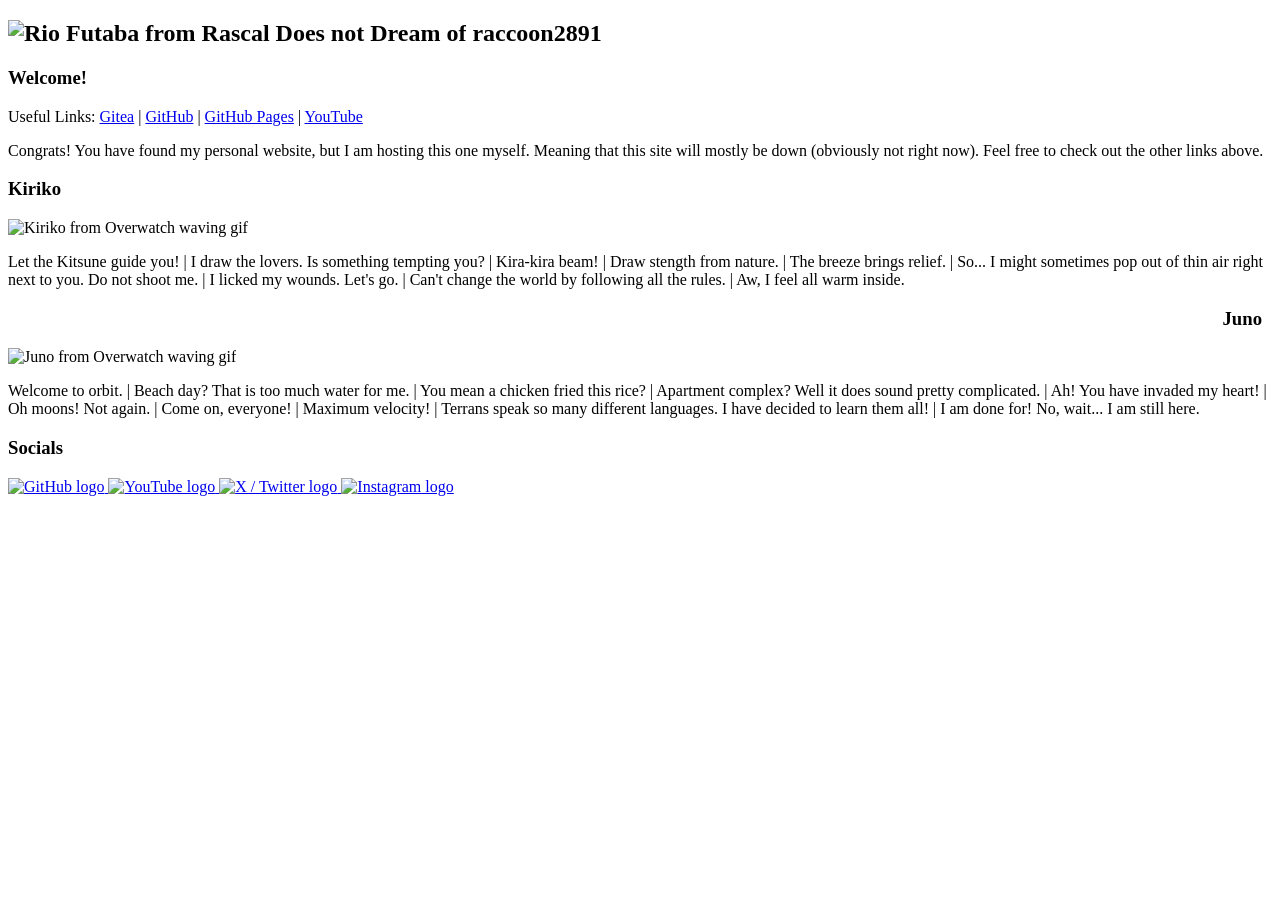
==== index.html @ 63645a69 "Resolved: Merge conflict - dont git push force i have been fighting with this commit forever" ====
<!DOCTYPE html>
<html lang="en">
<head>
    <meta charset="UTF-8"/>
    <link rel="icon" type="image/svg+xml" href="raccoon48x48.svg">
    <meta name="viewport" content="initial-scale=1, width=device-width" />
    <meta property="og:title" content="raccoon2891">
    <meta property="author" content="Diego R. / SanicSquirtle428">
    <meta property="og:url" content="https://raccoon2891.com">
    <meta property="og:type" content="website">
    <meta property="og:description" content="Diego's personal website that is hosted by him.">

    <link rel="stylesheet" href="style2025-11-16.css">
    <script src="year2025-11-16.js"></script>
    <link rel="preconnect" href="https://fonts.googleapis.com">
	<link rel="preconnect" href="https://fonts.gstatic.com" crossorigin>
	<link href="https://fonts.googleapis.com/css2?family=900&family=Open+Sans:ital,wght@0,300..800;1,300..800&display=swap"
	    rel="stylesheet">
    <title>raccoon2891</title>
    <header>
        <h2>
            <img src="https://preview.redd.it/futaba-rio-icons-v0-49501z8opjmf1.jpg?width=1080&crop=smart&auto=webp&s=15ee91fefe6b3c27fc0e938ba510d391f210aa8a"
                alt="Rio Futaba from Rascal Does not Dream of">
            raccoon2891
        </h2>
    </header>
</head>
<body>
    <h3 class="center">Welcome!</h3>
    <p class="center">
        Useful Links: <a href="https://git.raccoon2891.com">Gitea</a> | 
        <a href="https://github.com/sanicsquirtle420">GitHub</a> | 
        <a href="https://sanicsquirtle420.github.io">GitHub Pages</a> | 
        <a href="https://youtube.com/SanicSquirtle420">YouTube</a> 
    </p>
    <p class="center">
        Congrats! You have found my personal website, but I am hosting this one myself.
        Meaning that this site will mostly be down (obviously not right now). Feel free
        to check out the other links above.
    </p>
    <h3>Kiriko</h3>
    <div class="wrap wrap-left">
        <img src="https://media1.tenor.com/m/WhpJvJkWSMcAAAAd/kiriko-kiriko-wave.gif" 
        class="wrap-left" alt="Kiriko from Overwatch waving gif">
        
        <p>
            Let the Kitsune guide you! | I draw the lovers. Is something tempting you? | Kira-kira 
            beam! | Draw stength from nature. | The breeze brings relief. | So... I might sometimes
            pop out of thin air right next to you. Do not shoot me. | I licked my wounds. Let's go. |
            Can't change the world by following all the rules. | Aw, I feel all warm inside. 
        </p>
    </div>
    <h3 style="text-align: right ; padding-right: 10px">Juno</h3> 
    <div class="wrap wrap-right">
        <img src="https://media1.tenor.com/m/M5IQwflJz0UAAAAd/juno-overwatch.gif"
        class="wrap-right" alt="Juno from Overwatch waving gif">
        <p>
            Welcome to orbit. | Beach day? That is too much water for me. | You mean a chicken
            fried this rice? | Apartment complex? Well it does sound pretty complicated. | Ah!
            You have invaded my heart! | Oh moons! Not again. | Come on, everyone! | Maximum
            velocity! | Terrans speak so many different languages. I have decided to learn them all! |
            I am done for! No, wait... I am still here.
        </p>
    </div>
    <h3>Socials</h3>
    <div class="social">
	    <a href="https://github.com/sanicsquirtle420">
		    <img src="https://raw.githubusercontent.com/sanicsquirtle420/sanicsquirtle420.github.io/refs/heads/main/public/assets/github64x64.png"
			 alt="GitHub logo"/>
	    </a>
	    <a href="https://www.youtube.com/sanicsquirtle420">
		    <img src="https://raw.githubusercontent.com/sanicsquirtle420/sanicsquirtle420.github.io/refs/heads/main/public/assets/youtube64x64.png"
			 alt="YouTube logo"/>
	    </a>
	    <a href="https://x.com/sanicsquirtle42">
		    <img src="https://raw.githubusercontent.com/sanicsquirtle420/sanicsquirtle420.github.io/refs/heads/main/public/assets/x-twitter64x64.png"
			 alt="X / Twitter logo"/>
	    </a>
	    <a href="https://www.instagram.com/sanicsquirtle428">
		    <img src="https://raw.githubusercontent.com/sanicsquirtle420/sanicsquirtle420.github.io/refs/heads/main/public/assets/instagram64x64.png"
			 alt="Instagram logo"/>
	    </a>
    </div>
</body>
<footer>
    <p id="footer-p"></p>
</footer>
</html>
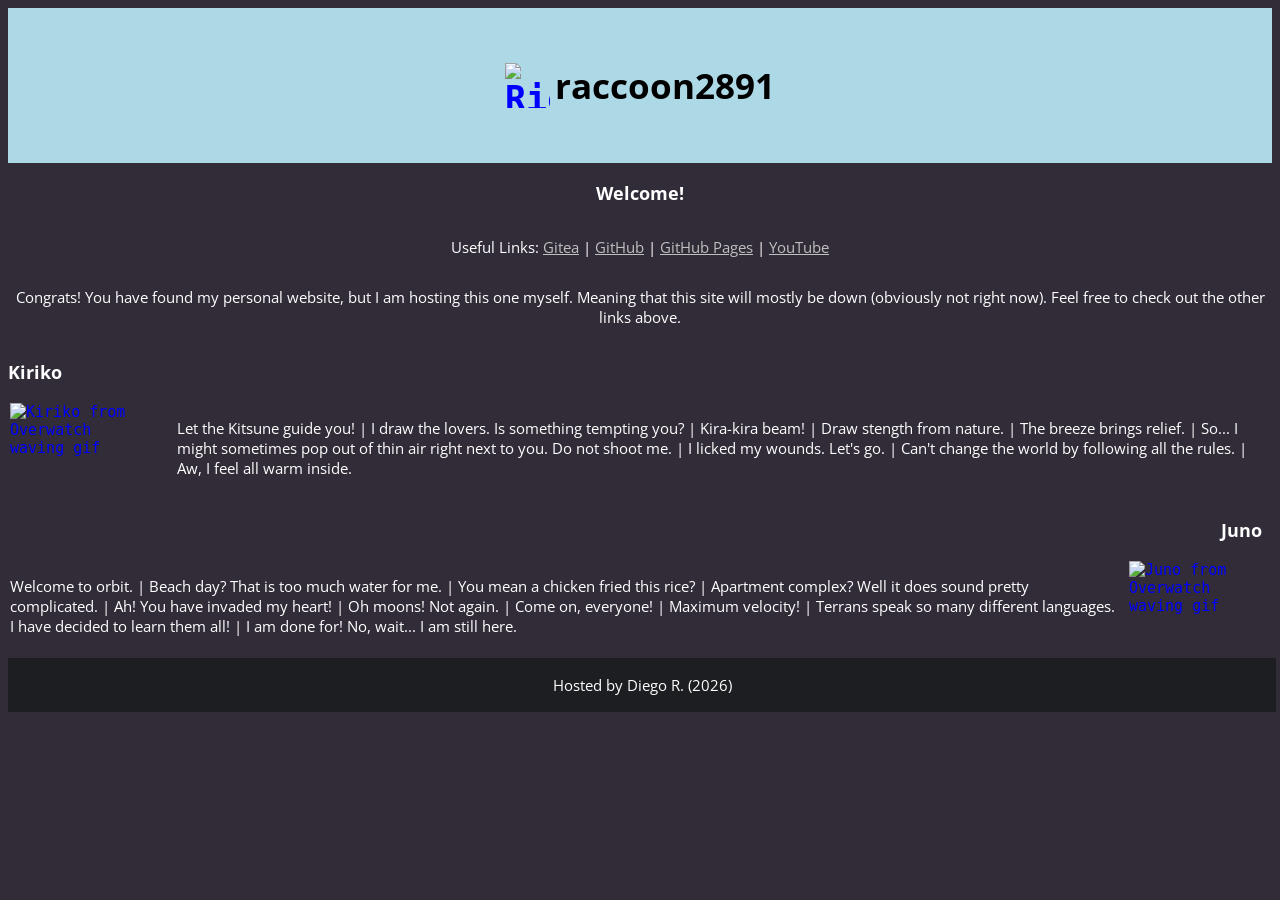
==== commit d058aae7: "Initial commit - bringing this back from the dead" ====
--- a/index.html
+++ b/index.html
@@ -2,13 +2,11 @@
 <html lang="en">
 <head>
     <meta charset="UTF-8"/>
-    <link rel="icon" type="image/svg+xml" href="raccoon48x48.svg">
+    <link rel="icon" type="image/svg+xml" href="https://raw.githubusercontent.com/sanicsquirtle420/sanicsquirtle420.github.io/fdf1714e4804fe96086e9e3adbc2d4fd3d8f7752/public/assets/raccoon48x48.svg">
     <meta name="viewport" content="initial-scale=1, width=device-width" />
     <meta property="og:title" content="raccoon2891">
-    <meta property="author" content="Diego R. / SanicSquirtle428">
-    <meta property="og:url" content="https://raccoon2891.com">
-    <meta property="og:type" content="website">
-    <meta property="og:description" content="Diego's personal website that is hosted by him.">
+	<meta property="author" content="Diego R. / SanicSquirtle428">
+	<meta property="description" content="Diego's personal website that is hosted by him.">
 
     <link rel="stylesheet" href="style2025-11-16.css">
     <script src="year2025-11-16.js"></script>
@@ -62,27 +60,8 @@
             I am done for! No, wait... I am still here.
         </p>
     </div>
-    <h3>Socials</h3>
-    <div class="social">
-	    <a href="https://github.com/sanicsquirtle420">
-		    <img src="https://raw.githubusercontent.com/sanicsquirtle420/sanicsquirtle420.github.io/refs/heads/main/public/assets/github64x64.png"
-			 alt="GitHub logo"/>
-	    </a>
-	    <a href="https://www.youtube.com/sanicsquirtle420">
-		    <img src="https://raw.githubusercontent.com/sanicsquirtle420/sanicsquirtle420.github.io/refs/heads/main/public/assets/youtube64x64.png"
-			 alt="YouTube logo"/>
-	    </a>
-	    <a href="https://x.com/sanicsquirtle42">
-		    <img src="https://raw.githubusercontent.com/sanicsquirtle420/sanicsquirtle420.github.io/refs/heads/main/public/assets/x-twitter64x64.png"
-			 alt="X / Twitter logo"/>
-	    </a>
-	    <a href="https://www.instagram.com/sanicsquirtle428">
-		    <img src="https://raw.githubusercontent.com/sanicsquirtle420/sanicsquirtle420.github.io/refs/heads/main/public/assets/instagram64x64.png"
-			 alt="Instagram logo"/>
-	    </a>
-    </div>
 </body>
 <footer>
     <p id="footer-p"></p>
 </footer>
-</html>
+</html>
--- a/style2025-11-16.css
+++ b/style2025-11-16.css
@@ -0,0 +1,242 @@
+header {
+	background-color: #add8e6 ;
+	padding: 25px ;
+}
+header h2 {
+	display: flex ;
+	align-items: center ;
+	justify-content: center ;
+	text-align: center ;
+	font-size: 35px ;
+}
+
+body {
+	display: flex ;
+	flex-direction: column ;
+	font-size: 15px ;
+	background-color: #312c38 ;
+}
+footer {
+	width: 100% ;
+	padding: 2px ;
+	display: flex ;
+	align-items: center ;
+	justify-content: center ;
+	background-color: #1c1e21 ;
+}
+
+/* Text CSS*/
+h2 {
+	font-family: "Open Sans" ;
+	color: #000000 ;
+	}
+	
+h1 , h3 , p , table{
+	font-family: "Open Sans" ;
+	color: #FFFFFF ;
+	}
+
+h4 {
+	font-family: "Open Sans" ;
+	color: #e2fffb ; 
+}
+
+td {
+	padding-right: 25px ;
+}
+
+a {
+	font-family: "Open Sans" ;
+}
+
+a:link {
+	color: #c0c0c0 ;
+}
+
+a:visited {
+	color: #b69ddd
+}
+
+a:hover {
+	color: #add8e6 ;
+}
+
+/* Image CSS */
+img {
+	color: #0000ff ;
+	font-family: monospace ;
+	padding-right: 15px ;
+}
+
+header img {
+	padding-right: 5px ;
+	height: 45px ;
+	width: 45px ;
+}
+
+img.screenshot {
+	display: block ;
+	margin-left: auto ;
+	margin-right: auto ;
+	padding: 10px ;
+	height: 55% ;
+	width: 55% ;
+}
+
+.wrap img {
+	width: 300px ;
+	max-width: 40% ;
+	height: auto ;
+}
+
+table img {
+	height: 50px ;
+	width: 50px ;
+}
+
+img.img-diego {
+	border-radius: 50% ;
+	height: 15% ;
+	width: 15% ;
+	padding: 10px ;
+}
+
+/* Tablet CSS */
+@media only screen and (max-width: 820px) {
+	img.screenshot {
+		display: block ;
+		margin-left: auto ;
+		margin-right: auto ;
+		padding: 10px ;
+		height: 80% ;
+		width: 80% ;
+	}
+
+	.wrap img {
+		width: 200px ;
+		max-width: 60% ;
+		height: auto ;
+	}
+
+	img.img-diego {
+		padding: 10px ;
+		border-radius: 100% ;
+		height: 25%;
+		width: 25%;
+	}
+}
+
+/* Phone CSS */
+@media only screen and (max-width: 428px) {
+	header h2 {
+		text-align: center ;
+		font-size: 30px ;
+	}
+
+	footer {
+		font-size: 12px ;
+	}
+
+	img.screenshot {
+		display: block ;
+		margin-left: auto ;
+		margin-right: auto ;
+		padding: 10px ;
+		height: 85% ;
+		width: 85% ;
+	}
+
+	.wrap img {
+		width: 150px ;
+		max-width: 65% ;
+		height: auto ;
+	}
+
+	img.img-diego {
+		padding: 10px ;
+		border-radius: 100% ;
+		height: 35%;
+		width: 35%;
+	}
+
+	div.social a {
+		height: 20% ;
+		width: 20% ;
+	}
+}
+
+/* div CSS */
+div {
+	padding: 2px ;
+    margin-bottom: 5px ;
+}
+
+.center {
+	text-align: center ;
+}
+
+.prog {
+	display: flex ;
+	align-items: center ;
+	justify-content: center ;
+}
+
+.prog img {
+	height: 45px ;
+	width: 45px ;
+	padding: 10px ;
+}
+
+.social {
+	display: flex ;
+	justify-content: center ;
+	align-items: center ;
+	gap: 10px ;
+}
+
+.specs {
+	display: grid;
+	grid-template-columns: repeat(2, 1fr);
+	grid-template-rows: 1fr;
+	grid-column-gap: 2px;
+	grid-row-gap: 2px;
+}
+
+.div1 { grid-area: 1 / 1 / 2 / 2; }
+.div2 { grid-area: 1 / 2 / 2 / 3; }
+
+.wrap {
+	display: flex ;
+	gap: 10px ;
+	align-items: flex-start ;
+}
+
+.wrap-left {
+	flex-direction: row ;
+}
+
+.wrap-right {
+	flex-direction: row-reverse ;
+}
+
+/* Code Block CSS */
+pre {
+	background-color: #181825 ;
+	border: 1px solid #89b4fa ;
+	padding: 10px ;
+	overflow-x: auto ;
+}
+
+code {
+	font-family: monospace ;
+	color: #cdd6f4
+}
+
+/* Font CSS */
+.open-sans{
+	font-family: "Open Sans", sans-serif;
+	font-optical-sizing: auto;
+	font-weight: 300;
+	font-style: normal;
+	font-variation-settings: "wdth" 100;
+}
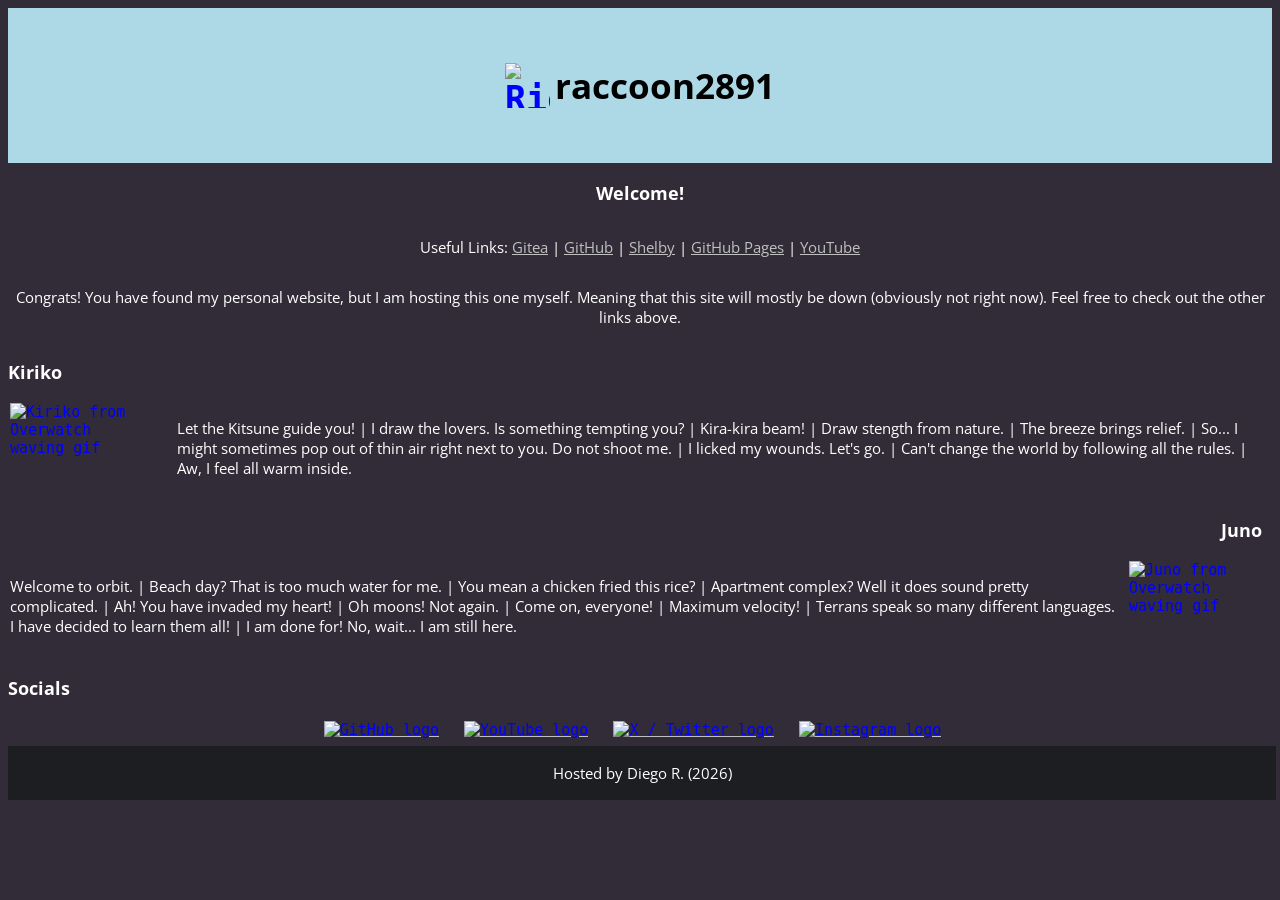
==== commit 93e94e07: "Initial commit the original files disappeared" ====
--- a/index.html
+++ b/index.html
@@ -2,11 +2,13 @@
 <html lang="en">
 <head>
     <meta charset="UTF-8"/>
-    <link rel="icon" type="image/svg+xml" href="https://raw.githubusercontent.com/sanicsquirtle420/sanicsquirtle420.github.io/fdf1714e4804fe96086e9e3adbc2d4fd3d8f7752/public/assets/raccoon48x48.svg">
+    <link rel="icon" type="image/svg+xml" href="raccoon48x48.svg">
     <meta name="viewport" content="initial-scale=1, width=device-width" />
     <meta property="og:title" content="raccoon2891">
-	<meta property="author" content="Diego R. / SanicSquirtle428">
-	<meta property="description" content="Diego's personal website that is hosted by him.">
+    <meta property="author" content="Diego R. / SanicSquirtle428">
+    <meta property="og:url" content="https://raccoon2891.com">
+    <meta property="og:type" content="website">
+    <meta property="og:description" content="Diego's personal website that is hosted by him.">
 
     <link rel="stylesheet" href="style2025-11-16.css">
     <script src="year2025-11-16.js"></script>
@@ -27,7 +29,8 @@
     <h3 class="center">Welcome!</h3>
     <p class="center">
         Useful Links: <a href="https://git.raccoon2891.com">Gitea</a> | 
-        <a href="https://github.com/sanicsquirtle420">GitHub</a> | 
+        <a href="https://github.com/sanicsquirtle420">GitHub</a> |
+        <a href="https://shelby.raccoon2891.com">Shelby</a> |
         <a href="https://sanicsquirtle420.github.io">GitHub Pages</a> | 
         <a href="https://youtube.com/SanicSquirtle420">YouTube</a> 
     </p>
@@ -60,8 +63,27 @@
             I am done for! No, wait... I am still here.
         </p>
     </div>
+    <h3>Socials</h3>
+    <div class="social">
+	    <a href="https://github.com/sanicsquirtle420">
+		    <img src="https://raw.githubusercontent.com/sanicsquirtle420/sanicsquirtle420.github.io/refs/heads/main/public/assets/github64x64.png"
+			 alt="GitHub logo"/>
+	    </a>
+	    <a href="https://www.youtube.com/sanicsquirtle420">
+		    <img src="https://raw.githubusercontent.com/sanicsquirtle420/sanicsquirtle420.github.io/refs/heads/main/public/assets/youtube64x64.png"
+			 alt="YouTube logo"/>
+	    </a>
+	    <a href="https://x.com/sanicsquirtle42">
+		    <img src="https://raw.githubusercontent.com/sanicsquirtle420/sanicsquirtle420.github.io/refs/heads/main/public/assets/x-twitter64x64.png"
+			 alt="X / Twitter logo"/>
+	    </a>
+	    <a href="https://www.instagram.com/sanicsquirtle428">
+		    <img src="https://raw.githubusercontent.com/sanicsquirtle420/sanicsquirtle420.github.io/refs/heads/main/public/assets/instagram64x64.png"
+			 alt="Instagram logo"/>
+	    </a>
+    </div>
 </body>
 <footer>
     <p id="footer-p"></p>
 </footer>
-</html>+</html>
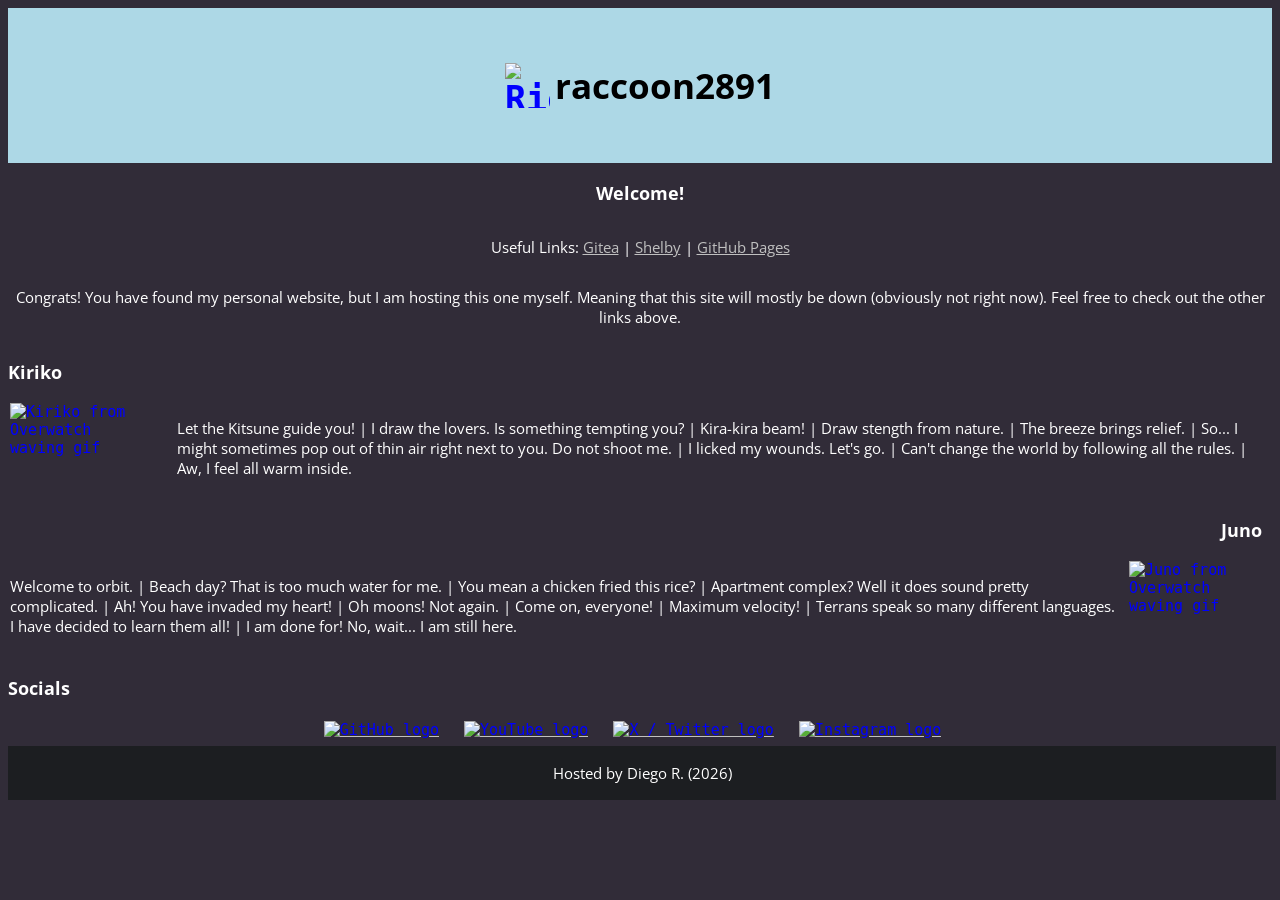
==== commit 40eee74a: "Initial commit the original files disappeared" ====
--- a/index.html
+++ b/index.html
@@ -28,11 +28,9 @@
 <body>
     <h3 class="center">Welcome!</h3>
     <p class="center">
-        Useful Links: <a href="https://git.raccoon2891.com">Gitea</a> | 
-        <a href="https://github.com/sanicsquirtle420">GitHub</a> |
-        <a href="https://shelby.raccoon2891.com">Shelby</a> |
-        <a href="https://sanicsquirtle420.github.io">GitHub Pages</a> | 
-        <a href="https://youtube.com/SanicSquirtle420">YouTube</a> 
+        Useful Links: <a href="https://git.raccoon2891.com">Gitea</a> |
+	<a href="https://shelby.raccoon2891.com">Shelby</a> | 
+        <a href="https://sanicsquirtle.com" target="_blank">GitHub Pages</a> 
     </p>
     <p class="center">
         Congrats! You have found my personal website, but I am hosting this one myself.
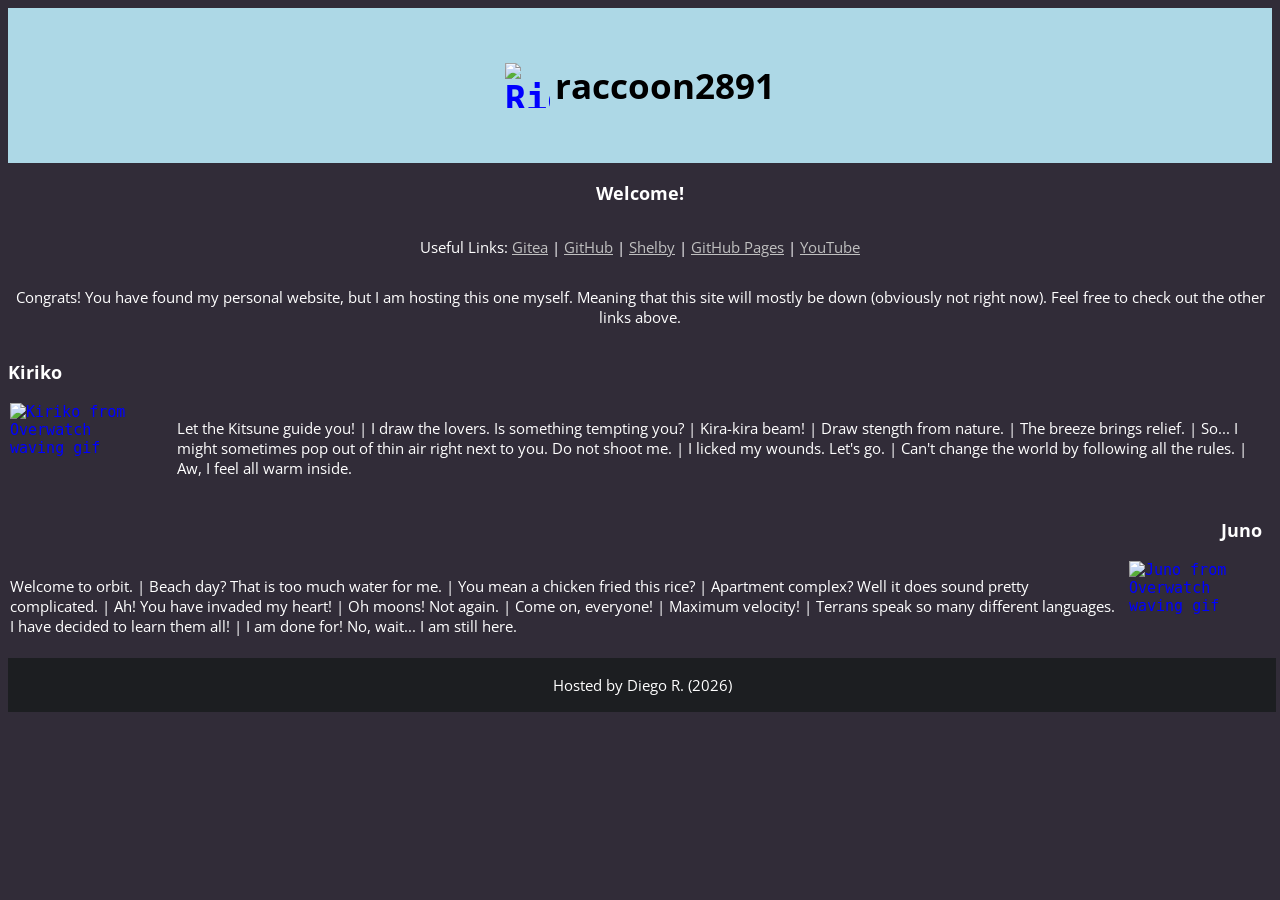
==== commit da369774: "Initial commit the original files disappeared" ====
--- a/index.html
+++ b/index.html
@@ -2,13 +2,11 @@
 <html lang="en">
 <head>
     <meta charset="UTF-8"/>
-    <link rel="icon" type="image/svg+xml" href="raccoon48x48.svg">
+    <link rel="icon" type="image/svg+xml" href="https://raw.githubusercontent.com/sanicsquirtle420/sanicsquirtle420.github.io/fdf1714e4804fe96086e9e3adbc2d4fd3d8f7752/public/assets/raccoon48x48.svg">
     <meta name="viewport" content="initial-scale=1, width=device-width" />
     <meta property="og:title" content="raccoon2891">
-    <meta property="author" content="Diego R. / SanicSquirtle428">
-    <meta property="og:url" content="https://raccoon2891.com">
-    <meta property="og:type" content="website">
-    <meta property="og:description" content="Diego's personal website that is hosted by him.">
+	<meta property="author" content="Diego R. / SanicSquirtle428">
+	<meta property="description" content="Diego's personal website that is hosted by him.">
 
     <link rel="stylesheet" href="style2025-11-16.css">
     <script src="year2025-11-16.js"></script>
@@ -28,9 +26,11 @@
 <body>
     <h3 class="center">Welcome!</h3>
     <p class="center">
-        Useful Links: <a href="https://git.raccoon2891.com">Gitea</a> |
-	<a href="https://shelby.raccoon2891.com">Shelby</a> | 
-        <a href="https://sanicsquirtle.com" target="_blank">GitHub Pages</a> 
+        Useful Links: <a href="https://git.raccoon2891.com">Gitea</a> | 
+        <a href="https://github.com/sanicsquirtle420">GitHub</a> |
+        <a href="https://shelby.raccoon2891.com">Shelby</a> |
+        <a href="https://sanicsquirtle420.github.io">GitHub Pages</a> | 
+        <a href="https://youtube.com/SanicSquirtle420">YouTube</a> 
     </p>
     <p class="center">
         Congrats! You have found my personal website, but I am hosting this one myself.
@@ -61,25 +61,6 @@
             I am done for! No, wait... I am still here.
         </p>
     </div>
-    <h3>Socials</h3>
-    <div class="social">
-	    <a href="https://github.com/sanicsquirtle420">
-		    <img src="https://raw.githubusercontent.com/sanicsquirtle420/sanicsquirtle420.github.io/refs/heads/main/public/assets/github64x64.png"
-			 alt="GitHub logo"/>
-	    </a>
-	    <a href="https://www.youtube.com/sanicsquirtle420">
-		    <img src="https://raw.githubusercontent.com/sanicsquirtle420/sanicsquirtle420.github.io/refs/heads/main/public/assets/youtube64x64.png"
-			 alt="YouTube logo"/>
-	    </a>
-	    <a href="https://x.com/sanicsquirtle42">
-		    <img src="https://raw.githubusercontent.com/sanicsquirtle420/sanicsquirtle420.github.io/refs/heads/main/public/assets/x-twitter64x64.png"
-			 alt="X / Twitter logo"/>
-	    </a>
-	    <a href="https://www.instagram.com/sanicsquirtle428">
-		    <img src="https://raw.githubusercontent.com/sanicsquirtle420/sanicsquirtle420.github.io/refs/heads/main/public/assets/instagram64x64.png"
-			 alt="Instagram logo"/>
-	    </a>
-    </div>
 </body>
 <footer>
     <p id="footer-p"></p>
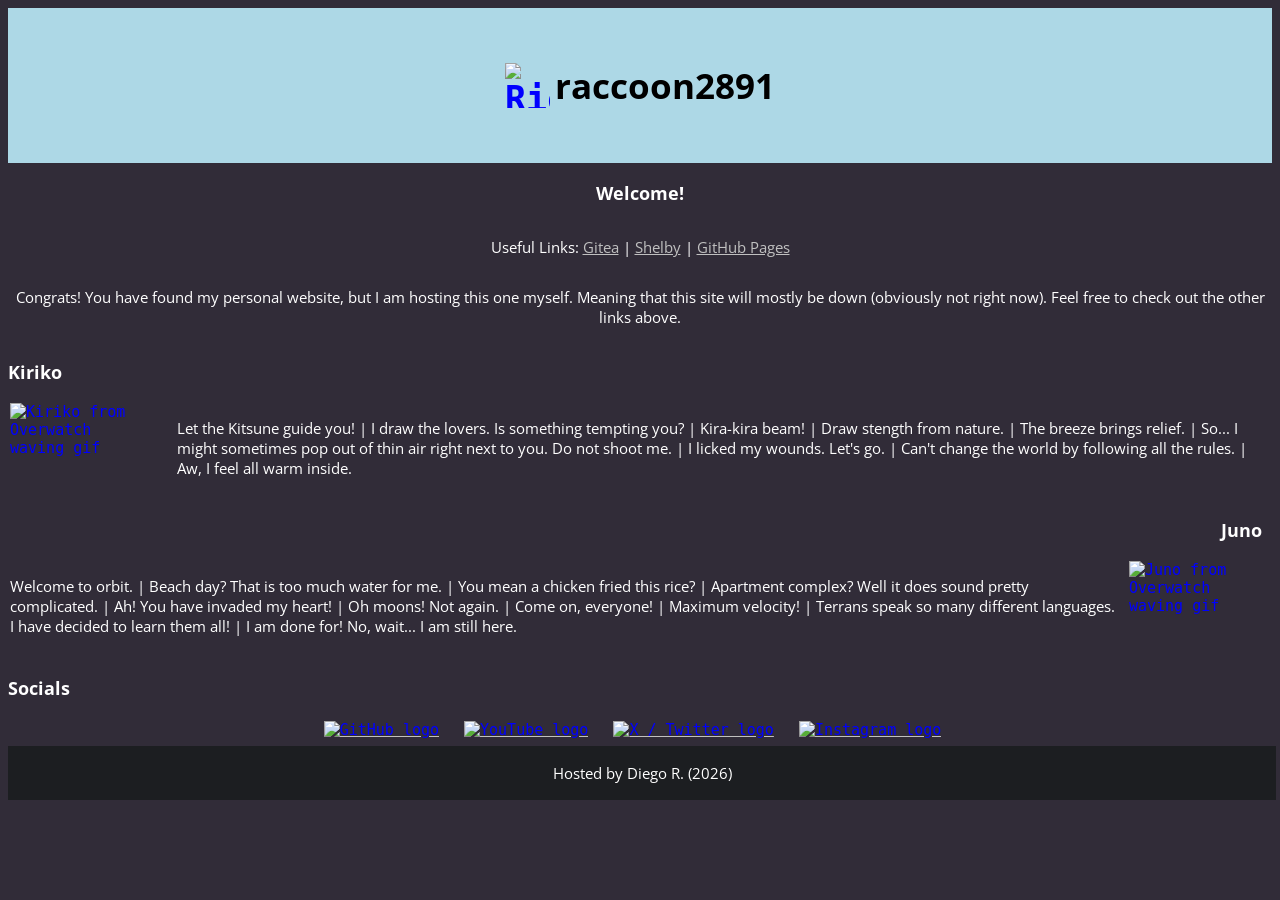
==== commit 19c458be: "Updated links - opens Github pages website in new tab" ====
--- a/index.html
+++ b/index.html
@@ -2,11 +2,13 @@
 <html lang="en">
 <head>
     <meta charset="UTF-8"/>
-    <link rel="icon" type="image/svg+xml" href="https://raw.githubusercontent.com/sanicsquirtle420/sanicsquirtle420.github.io/fdf1714e4804fe96086e9e3adbc2d4fd3d8f7752/public/assets/raccoon48x48.svg">
+    <link rel="icon" type="image/svg+xml" href="raccoon48x48.svg">
     <meta name="viewport" content="initial-scale=1, width=device-width" />
     <meta property="og:title" content="raccoon2891">
-	<meta property="author" content="Diego R. / SanicSquirtle428">
-	<meta property="description" content="Diego's personal website that is hosted by him.">
+    <meta property="author" content="Diego R. / SanicSquirtle428">
+    <meta property="og:url" content="https://raccoon2891.com">
+    <meta property="og:type" content="website">
+    <meta property="og:description" content="Diego's personal website that is hosted by him.">
 
     <link rel="stylesheet" href="style2025-11-16.css">
     <script src="year2025-11-16.js"></script>
@@ -26,11 +28,9 @@
 <body>
     <h3 class="center">Welcome!</h3>
     <p class="center">
-        Useful Links: <a href="https://git.raccoon2891.com">Gitea</a> | 
-        <a href="https://github.com/sanicsquirtle420">GitHub</a> |
-        <a href="https://shelby.raccoon2891.com">Shelby</a> |
-        <a href="https://sanicsquirtle420.github.io">GitHub Pages</a> | 
-        <a href="https://youtube.com/SanicSquirtle420">YouTube</a> 
+        Useful Links: <a href="https://git.raccoon2891.com">Gitea</a> |
+	<a href="https://shelby.raccoon2891.com">Shelby</a> | 
+        <a href="https://sanicsquirtle.com" target="_blank">GitHub Pages</a> 
     </p>
     <p class="center">
         Congrats! You have found my personal website, but I am hosting this one myself.
@@ -61,8 +61,27 @@
             I am done for! No, wait... I am still here.
         </p>
     </div>
+    <h3>Socials</h3>
+    <div class="social">
+	    <a href="https://github.com/sanicsquirtle420">
+		    <img src="https://raw.githubusercontent.com/sanicsquirtle420/sanicsquirtle420.github.io/refs/heads/main/public/assets/github64x64.png"
+			 alt="GitHub logo"/>
+	    </a>
+	    <a href="https://www.youtube.com/sanicsquirtle420">
+		    <img src="https://raw.githubusercontent.com/sanicsquirtle420/sanicsquirtle420.github.io/refs/heads/main/public/assets/youtube64x64.png"
+			 alt="YouTube logo"/>
+	    </a>
+	    <a href="https://x.com/sanicsquirtle42">
+		    <img src="https://raw.githubusercontent.com/sanicsquirtle420/sanicsquirtle420.github.io/refs/heads/main/public/assets/x-twitter64x64.png"
+			 alt="X / Twitter logo"/>
+	    </a>
+	    <a href="https://www.instagram.com/sanicsquirtle428">
+		    <img src="https://raw.githubusercontent.com/sanicsquirtle420/sanicsquirtle420.github.io/refs/heads/main/public/assets/instagram64x64.png"
+			 alt="Instagram logo"/>
+	    </a>
+    </div>
 </body>
 <footer>
     <p id="footer-p"></p>
 </footer>
-</html>
+</html>
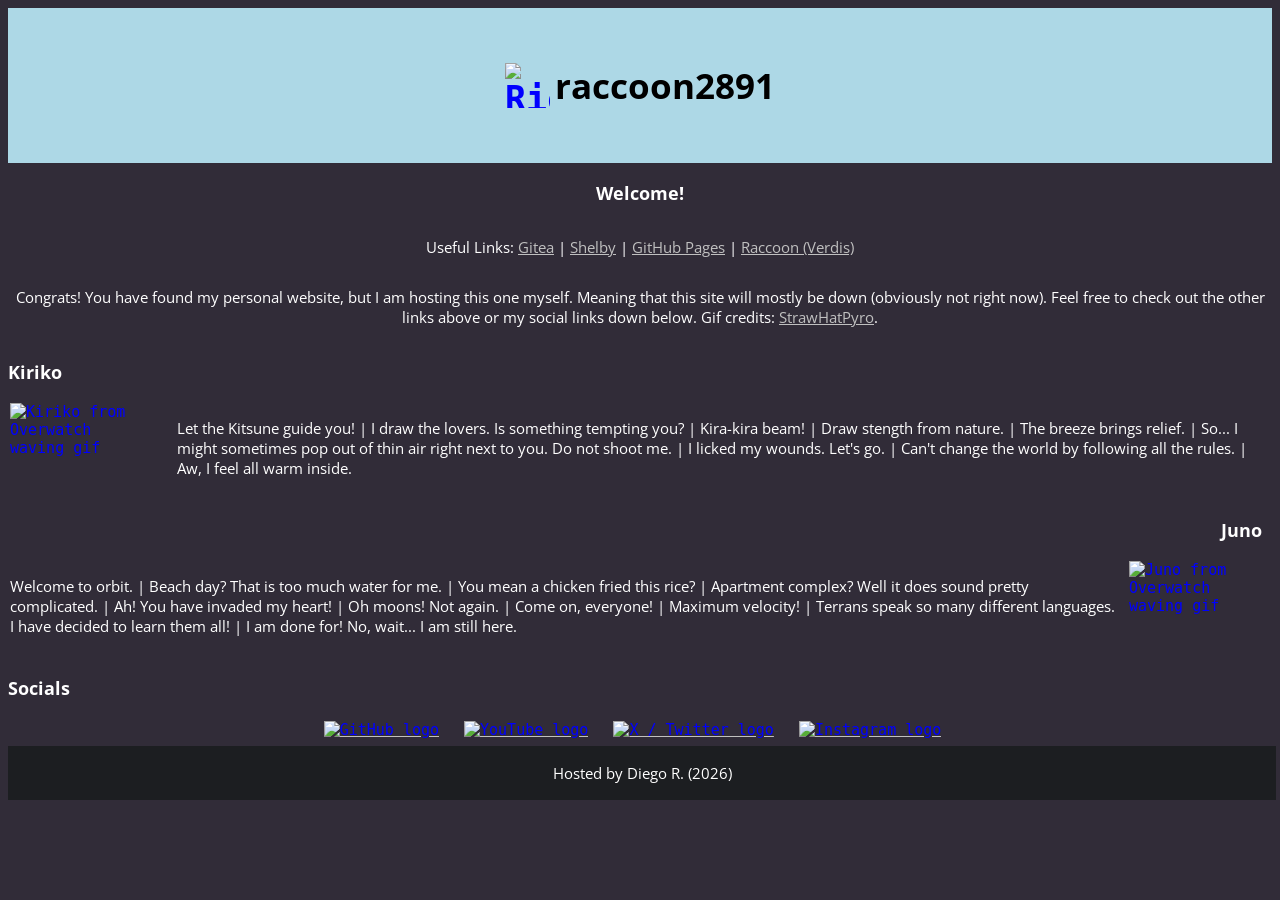
==== commit d9750174: "Update: text - changed links" ====
--- a/index.html
+++ b/index.html
@@ -28,14 +28,16 @@
 <body>
     <h3 class="center">Welcome!</h3>
     <p class="center">
-        Useful Links: <a href="https://git.raccoon2891.com">Gitea</a> |
-	<a href="https://shelby.raccoon2891.com">Shelby</a> | 
-        <a href="https://sanicsquirtle.com" target="_blank">GitHub Pages</a> 
+        Useful Links: <a href="https://git.raccoon2891.com">Gitea</a> | 
+        <a href="https://shelby.raccoon2891.com">Shelby</a> |
+        <a href="https://sanicsquirtle.com">GitHub Pages</a> |
+        <a href="https://raccoon.vs.land">Raccoon (Verdis)</a> 
     </p>
     <p class="center">
         Congrats! You have found my personal website, but I am hosting this one myself.
         Meaning that this site will mostly be down (obviously not right now). Feel free
-        to check out the other links above.
+        to check out the other links above or my social links down below. Gif 
+        credits: <a href="https://x.com/strawhatpyro">StrawHatPyro</a>.
     </p>
     <h3>Kiriko</h3>
     <div class="wrap wrap-left">
@@ -84,4 +86,4 @@
 <footer>
     <p id="footer-p"></p>
 </footer>
-</html>+</html>
